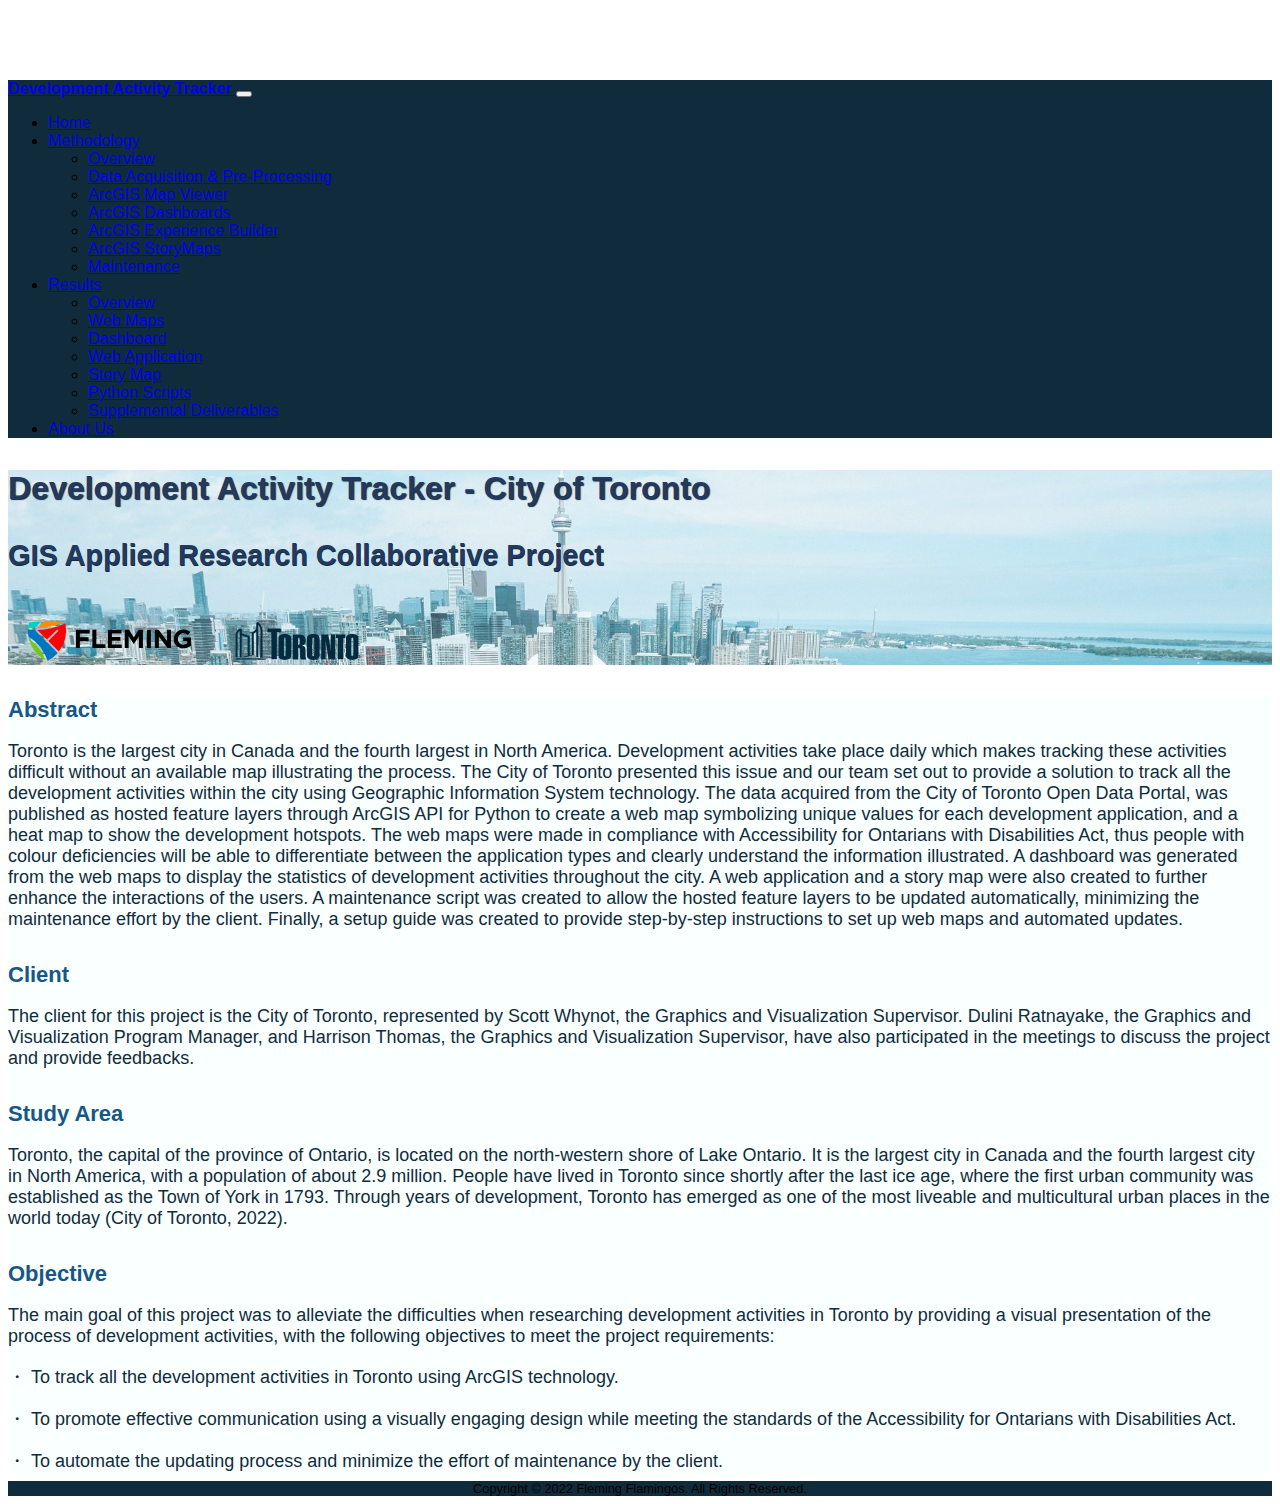
==== index.html @ ad730e8a "Add files via upload" ====
<!DOCTYPE html>
<!-- index.html -->
<!-- Authors: Terrie-Ann Broomfield, Xin Wen, Peggy Wong -->
<!-- Date Created: 2022-06-26 -->
<!-- Date Modified: 2022-06-26 -->
<html lang="en">
  <head>
    <meta charset="UTF-8">
    <meta name="viewport" content="width=device-width, initial-scale=1">
    <title>Development Activity Tracker - City of Toronto</title>
    <link rel="icon" href="img/logo.png" type="image/png" sizes="any">
    <link rel="stylesheet" href="https://cdn.jsdelivr.net/npm/bootstrap@5.2.0-beta1/dist/css/bootstrap.min.css" integrity="sha384-0evHe/X+R7YkIZDRvuzKMRqM+OrBnVFBL6DOitfPri4tjfHxaWutUpFmBp4vmVor" crossorigin="anonymous">
    <link rel="stylesheet" href="style.css">
  </head>
  <body>
    <!-- Navigation Bar -->
    <nav class="navbar navbar-expand-lg navbar-dark fixed-top px-3 px-sm-5 py-3">
      <div class="container-fluid">
        <a class="navbar-brand" href="index.html">
          <b>Development Activity Tracker</b>
        </a>
        <button class="navbar-toggler" type="button" data-bs-toggle="collapse" data-bs-target="#dark-blue-navbar" aria-controls="dark-blue-navbar" aria-expanded="false">
          <span class="navbar-toggler-icon"></span>
        </button>
        <div class="collapse navbar-collapse" id="dark-blue-navbar">
          <ul class="navbar-nav me-auto mb-2 mb-lg-0">
            <li class="nav-item">
              <a class="nav-link active" aria-current="page" href="index.html">Home</a>
            </li>
            <li class="nav-item dropdown">
              <a class="nav-link dropdown-toggle" href="methodology.html" data-bs-toggle="dropdown" aria-expanded="false">Methodology</a>
              <ul class="dropdown-menu">
                <li>
                  <a class="dropdown-item" href="methodology.html">Overview</a>
                </li>
                <li>
                  <a class="dropdown-item" href="methodology.html#data-acquisition-and-pre-processing">Data Acquisition & Pre-Processing</a>
                </li>
                <li>
                  <a class="dropdown-item" href="methodology.html#arcgis-map-viewer">ArcGIS Map Viewer</a>
                </li>
                <li>
                  <a class="dropdown-item" href="methodology.html#arcgis-dashboards">ArcGIS Dashboards</a>
                </li>
                <li>
                  <a class="dropdown-item" href="methodology.html#arcgis-experience-builder">ArcGIS Experience Builder</a>
                </li>
                <li>
                  <a class="dropdown-item" href="methodology.html#arcgis-storymaps">ArcGIS StoryMaps</a>
                </li>
                <li>
                  <a class="dropdown-item" href="methodology.html#maintenance">Maintenance</a>
                </li>
              </ul>
            </li>
            <li class="nav-item dropdown">
              <a class="nav-link dropdown-toggle" href="results.html" data-bs-toggle="dropdown" aria-expanded="false">Results</a>
              <ul class="dropdown-menu">
                <li>
                  <a class="dropdown-item" href="results.html">Overview</a>
                </li>
                <li>
                  <a class="dropdown-item" href="results.html#web-maps">Web Maps</a>
                </li>
                <li>
                  <a class="dropdown-item" href="results.html#dashboard">Dashboard</a>
                </li>
                <li>
                  <a class="dropdown-item" href="results.html#web-application">Web Application</a>
                </li>
                <li>
                  <a class="dropdown-item" href="results.html#story-map">Story Map</a>
                </li>
                <li>
                  <a class="dropdown-item" href="results.html#python-scripts">Python Scripts</a>
                </li>
                <li>
                  <a class="dropdown-item" href="results.html#supplemental-deliverables">Supplemental Deliverables</a>
                </li>
              </ul>
            </li>
            <li class="nav-item">
              <a class="nav-link" href="about-us.html">About Us</a>
            </li>
          </ul>
        </div>
      </div>
    </nav>
    <!-- Cover -->
    <div class="cover px-3 py-5">
      <div class="text-center px-3 py-5">
        <p class="title">Development Activity Tracker - City of Toronto</p>
        <p class="subtitle">GIS Applied Research Collaborative Project</p>
        <img class="logo" src="img/fleming-college.svg" alt="fleming-college-logo">
        <img class="logo" src="img/city-of-toronto.svg" alt="city-of-toronto-logo">
      </div>
    </div>
    <!-- Main -->
    <main class="container py-5">
      <section>
        <h1>Abstract</h1>
        <p>Toronto is the largest city in Canada and the fourth largest in North America. Development activities take place daily which makes tracking these activities difficult without an available map illustrating the process. The City of Toronto presented this issue and our team set out to provide a solution to track all the development activities within the city using Geographic Information System technology. The data acquired from the City of Toronto Open Data Portal, was published as hosted feature layers through ArcGIS API for Python to create a web map symbolizing unique values for each development application, and a heat map to show the development hotspots. The web maps were made in compliance with Accessibility for Ontarians with Disabilities Act, thus people with colour deficiencies will be able to differentiate between the application types and clearly understand the information illustrated. A dashboard was generated from the web maps to display the statistics of development activities throughout the city. A web application and a story map were also created to further enhance the interactions of the users. A maintenance script was created to allow the hosted feature layers to be updated automatically, minimizing the maintenance effort by the client. Finally, a setup guide was created to provide step-by-step instructions to set up web maps and automated updates.</p>
      </section>
      <section>
        <h1>Client</h1>
        <p>The client for this project is the City of Toronto, represented by Scott Whynot, the Graphics and Visualization Supervisor. Dulini Ratnayake, the Graphics and Visualization Program Manager, and Harrison Thomas, the Graphics and Visualization Supervisor, have also participated in the meetings to discuss the project and provide feedbacks.</p>
      </section>
      <section>
        <h1>Study Area</h1>
        <p>Toronto, the capital of the province of Ontario, is located on the north-western shore of Lake Ontario. It is the largest city in Canada and the fourth largest city in North America, with a population of about 2.9 million. People have lived in Toronto since shortly after the last ice age, where the first urban community was established as the Town of York in 1793. Through years of development, Toronto has emerged as one of the most liveable and multicultural urban places in the world today (City of Toronto, 2022).</p>
      </section>
      <section>
        <h1>Objective</h1>
        <p>The main goal of this project was to alleviate the difficulties when researching development activities in Toronto by providing a visual presentation of the process of development activities, with the following objectives to meet the project requirements:</p>
        <p>・ To track all the development activities in Toronto using ArcGIS technology.</p>
        <p>・ To promote effective communication using a visually engaging design while meeting the standards of the Accessibility for Ontarians with Disabilities Act.</p>
        <p>・ To automate the updating process and minimize the effort of maintenance by the client.</p>
      </section>
    </main>
    <!-- Footer -->
    <footer class="footer mt-auto py-3">
      <div class="container">
        <span class="text-light">Copyright © 2022 Fleming Flamingos. All Rights Reserved.</span>
      </div>
    </footer>
    <!-- Script -->
    <script src="https://ajax.googleapis.com/ajax/libs/jquery/3.6.0/jquery.min.js"></script>
    <script>$('.dropdown-item').on('click', function(){$('.navbar-collapse').collapse('hide');});</script>
    <script src="https://cdn.jsdelivr.net/npm/bootstrap@5.2.0-beta1/dist/js/bootstrap.bundle.min.js" integrity="sha384-pprn3073KE6tl6bjs2QrFaJGz5/SUsLqktiwsUTF55Jfv3qYSDhgCecCxMW52nD2" crossorigin="anonymous"></script>
  </body>
</html>
---- style.css ----
/* style.css */
/* Author: Terrie-Ann Broomfield, Xin Wen, Peggy Wong */
/* Date Created: 2022-06-26 */
/* Date Modified: 2022-06-26 */

*{
    font-family: Roboto,Helvetica Neue,Helvetica,Arial,sans-serif;
}

html{
    scroll-padding-top: 6rem;
}

body{
    padding-top: 72px;
}

nav{
    background-color: #102c3c;
}

.cover{
    position: relative;
}

.cover:before{
    content: "";
    background-image: url('img/cover.jpg');
    background-position: center;
    background-size: cover;
    position: absolute;
    bottom: 0;
    top: 0;
    left: 0;
    right: 0;
    opacity: 0.8;
    z-index: -1;
}

.title{
    color: #23395d;
    font-size: 2rem;
    font-weight: bold;
    text-shadow: 1px 1px 1px #102c3c;
}

.subtitle{
    color: #23395d;
    font-size: 1.8rem;
    font-weight: bold;
    text-shadow: 0.5px 0.5px 0.5px #102c3c;
}

.logo{
    height: 40px;
    margin-top: 20px;
    margin-left: 20px;
    margin-right: 20px;
}

main{
    background-color: #faffff;
}

main h1{
    color: #165788;
    font-size: 22px;
    font-weight: bold;
    margin-top: 32px;
}

main p{
    color: #102c3c;
    font-size: 1.125rem;
    margin-bottom: 8px;
}

.main-img{
    margin-top: 12px;
    margin-bottom: 24px;
    width: 100%;
}

.btn{
    margin-top: 10px;
    margin-bottom: 10px;
    margin-right: 10px;
}

.member{
    text-align: center;
}

.job-title{
    color: #56717d;
    font-style: italic;
}

footer{
    background-color: #102c3c;
    font-size: 0.8rem;
    text-align: center;
}

@media only screen and (max-width: 407px){
    .navbar-brand{
        font-size: 1.1rem;
    }
}
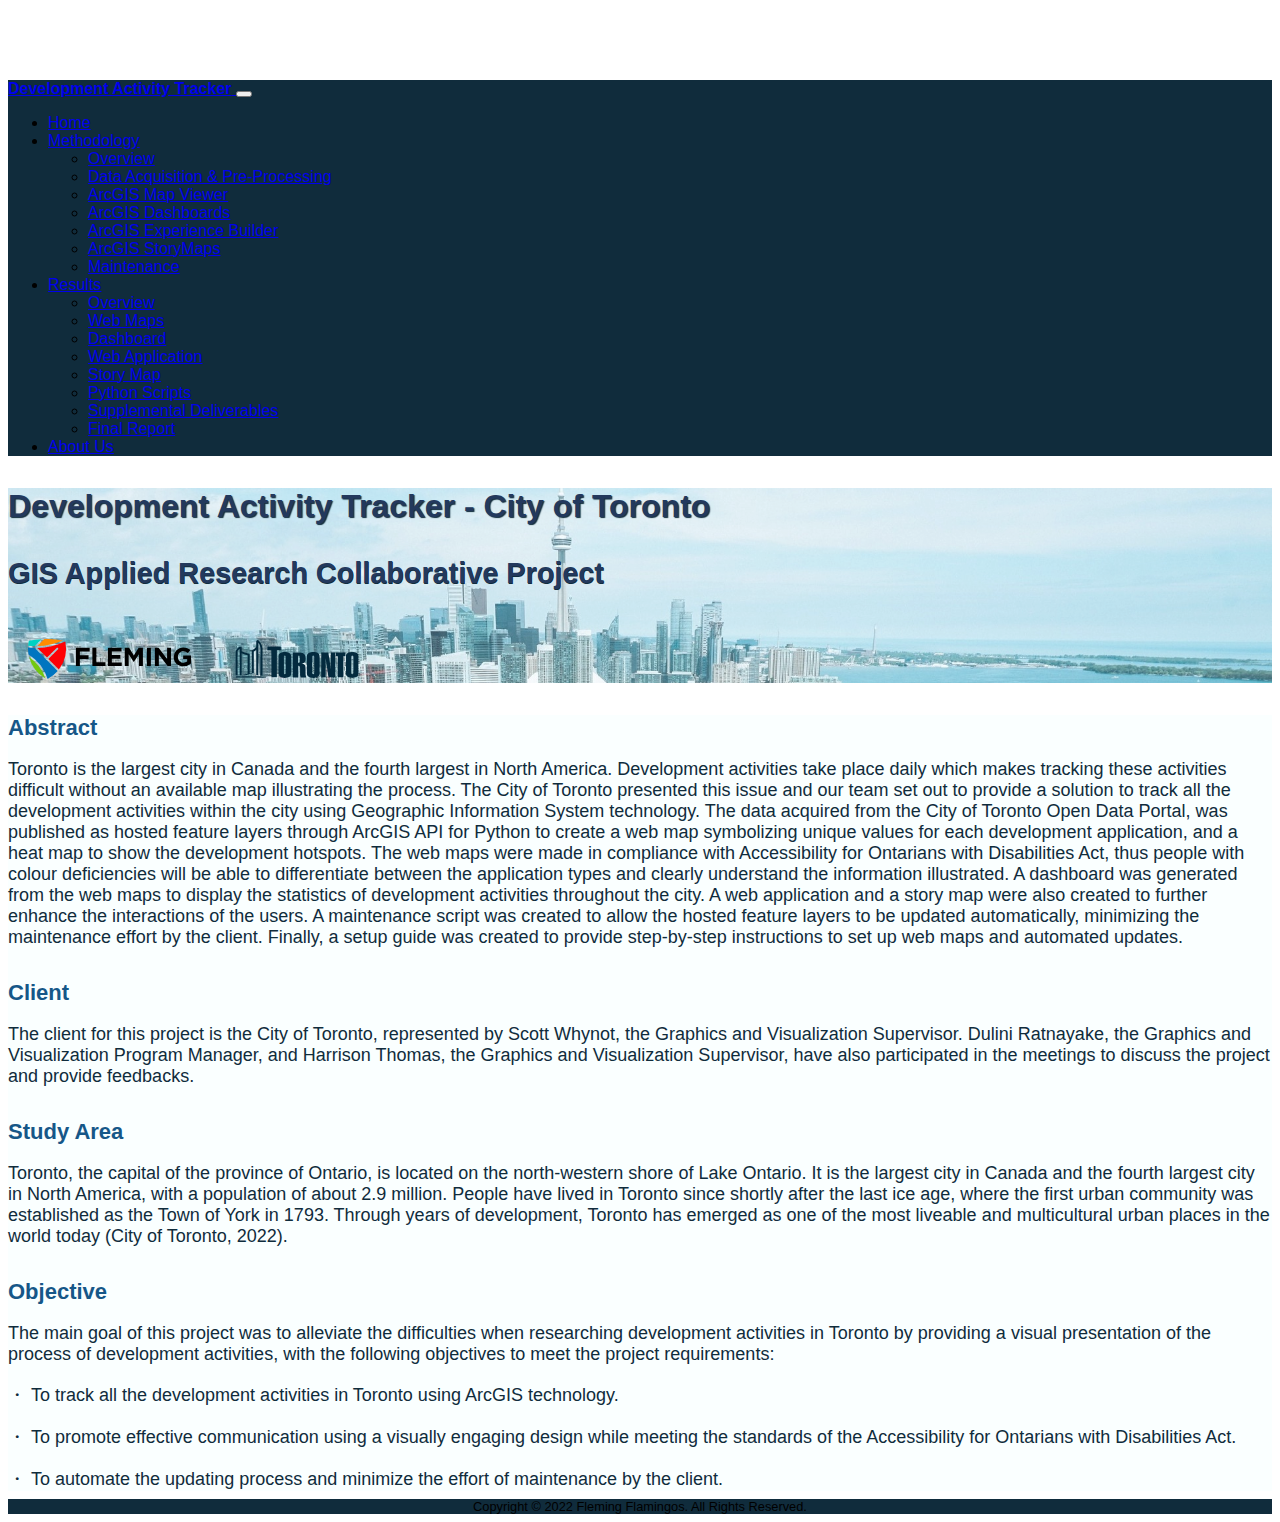
==== commit f771247b: "Update index.html" ====
--- a/index.html
+++ b/index.html
@@ -2,7 +2,7 @@
 <!-- index.html -->
 <!-- Authors: Terrie-Ann Broomfield, Xin Wen, Peggy Wong -->
 <!-- Date Created: 2022-06-26 -->
-<!-- Date Modified: 2022-06-26 -->
+<!-- Date Modified: 2022-06-26 -->  
 <html lang="en">
   <head>
     <meta charset="UTF-8">
@@ -77,6 +77,9 @@
                 <li>
                   <a class="dropdown-item" href="results.html#supplemental-deliverables">Supplemental Deliverables</a>
                 </li>
+                <li>
+                  <a class="dropdown-item" href="results.html#final-report">Final Report</a>
+                </li>
               </ul>
             </li>
             <li class="nav-item">
@@ -128,4 +131,4 @@
     <script>$('.dropdown-item').on('click', function(){$('.navbar-collapse').collapse('hide');});</script>
     <script src="https://cdn.jsdelivr.net/npm/bootstrap@5.2.0-beta1/dist/js/bootstrap.bundle.min.js" integrity="sha384-pprn3073KE6tl6bjs2QrFaJGz5/SUsLqktiwsUTF55Jfv3qYSDhgCecCxMW52nD2" crossorigin="anonymous"></script>
   </body>
-</html>+</html>
